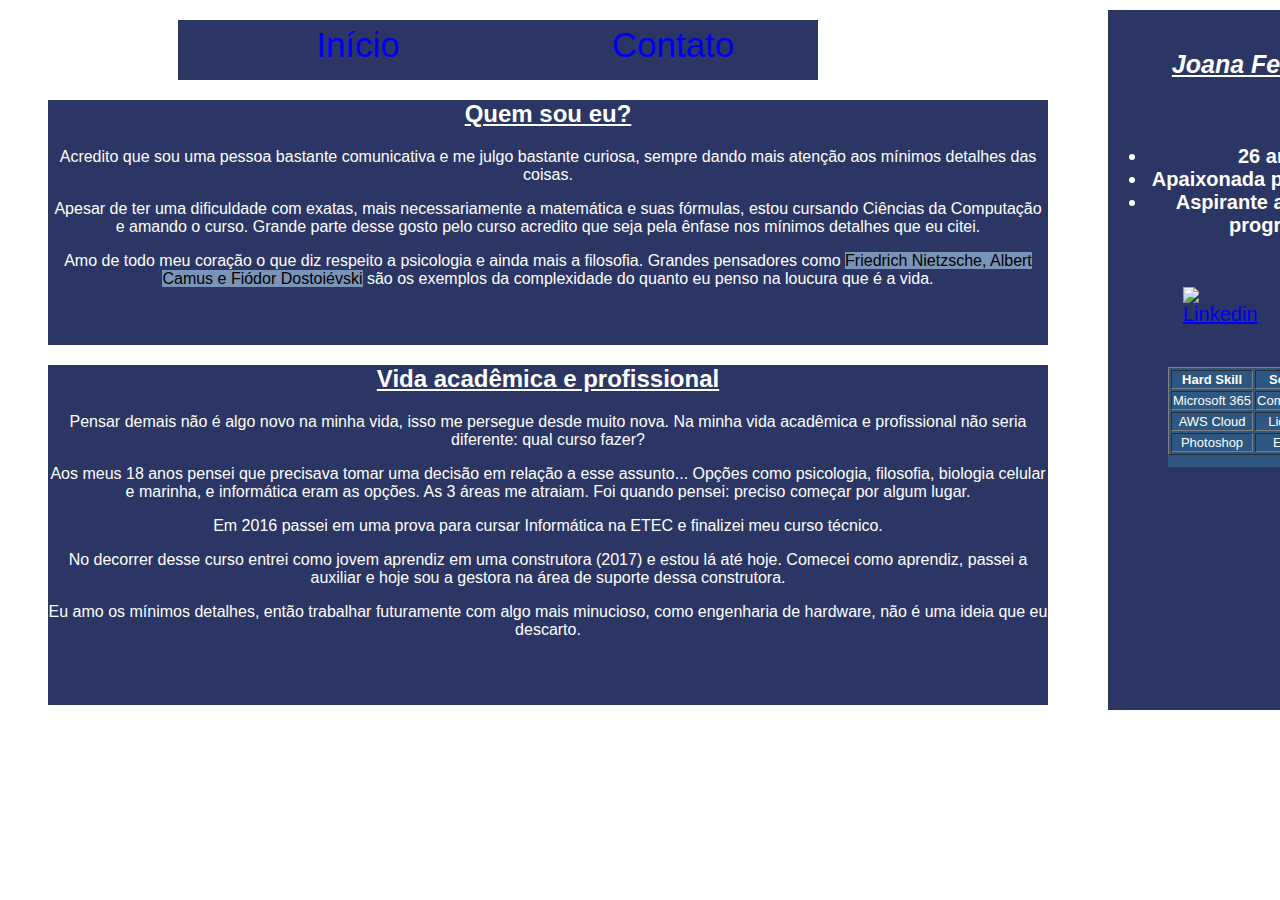
==== meu_portifolio/index.html @ 95664dff "Update index.html" ====
<!DOCTYPE html>
<html lang="pt-br">

<head>
    <meta charset="UTF-8">
    <meta name="viewport" content="width=device-width, initial-scale=1.0">
    <link rel="icon" href="img/icon.jpg" type="image/png">
    <title>Um pouco sobre... Joana!</title>
    <link rel="stylesheet" href="estilos/style.css">
</head>

<body>

    <div class="menu-topo">
        <div class="itens-menu">
            <div id="botao-home">
                <a href="index.html" style="text-decoration: none;">Início</a>
            </div>
            <div id="botao-contato">
                <a href="contato.html" style="text-decoration: none;">Contato</a>
            </div>

        </div>
    </div>
        <div class="menu">
            
            <br><h1 class="tituloh1"><em><ins>Joana Ferreira</ins></em><br></h1>

            <img class="img" src="/img/Joana.jpg" alt="" width="200px" ><br>

                <div id="texto">
                    <ul>
                        <h4>
                        <li>26 anos.</li>
                        <li>Apaixonada pela natureza.</li>
                        <li>Aspirante a garota de programa.</li>
                        </h4>
                    </ul>
                </div><br>

            <div class="linkedin">
                <a href="https://www.linkedin.com/in/joana-ferreira-1a2063171" target="_blank"><img src="/img/linkedin.png" alt="Linkedin" width="50px" height="50px"></a>
            </div>

            <div class="github">
                <a href="https://github.com/xoanaf" target="_blank"><img src="/img/github.png" alt="GitHub" width="50px" height="50px"></a>
            </div>

            <div class="tabela">
            <table border="1">
                <tr>
                    <th>Hard Skill</th>
                    <th>Soft Skill</th>
                </tr>
                <tr>
                    <td>Microsoft 365</td>
                    <td>Comunicação</td>                    
                </tr>
                <tr>
                    <td>AWS Cloud</td>
                    <td>Liderança</td>
                </tr>
                <tr>
                    <td>Photoshop</td>
                    <td>Empatia</td>
                </tr>
            </table>
        </div>
        </div>

        <div class="quemsoueu">
            <h2><ins><strong>Quem sou eu?</strong></ins></h2>
            <p>Acredito que sou uma pessoa bastante comunicativa e me julgo bastante curiosa, sempre dando mais atenção aos mínimos detalhes das coisas.</p>
            <p>Apesar de ter uma dificuldade com exatas, mais necessariamente a matemática e suas fórmulas, estou cursando Ciências da Computação e amando o curso. Grande parte desse gosto pelo curso acredito que seja pela ênfase nos mínimos detalhes que eu citei.</p>
            <p>Amo de todo meu coração o que diz respeito a psicologia e ainda mais a filosofia. Grandes pensadores como <mark style="background-color:#7a94b8">Friedrich Nietzsche, Albert Camus e Fiódor Dostoiévski</mark> são os exemplos da complexidade do quanto eu penso na loucura que é a vida. </p>            
        </div>

        <div class="vidaacademicaeprofissional">
            <h2><ins><strong>Vida acadêmica e profissional</strong></ins></h2>
            <p>Pensar demais não é algo novo na minha vida, isso me persegue desde muito nova. Na minha vida acadêmica e profissional não seria diferente: qual curso fazer?</p>
            <p>Aos meus 18 anos pensei que precisava tomar uma decisão em relação a esse assunto... Opções como psicologia, filosofia, biologia celular e marinha, e informática eram as opções. As 3 áreas me atraiam. Foi quando pensei: preciso começar por algum lugar.</p>
            <p>Em 2016 passei em uma prova para cursar Informática na ETEC e finalizei meu curso técnico.</p>
            <p>No decorrer desse curso entrei como jovem aprendiz em uma construtora (2017) e estou lá até hoje. Comecei como aprendiz, passei a auxiliar e hoje sou a gestora na área de suporte dessa construtora.</p>
            <p>Eu amo os mínimos detalhes, então trabalhar futuramente com algo mais minucioso, como engenharia de hardware, não é uma ideia que eu descarto.</p>
        </div>
</body>
</html>
---- meu_portifolio/estilos/style.css ----
#nav-a
{
    text-decoration: none;
    color: black;
}

a:visited {  		
    color: rgb(255, 255, 255);  	
    text-decoration: none;
 }  	  	

.menu-topo
{
    background-color: rgba(24, 36, 86, 0.916);
    width: 50%;
    height: 60px;
    position: absolute;
    margin-left: 170px;
    margin-top: 10px;
    align-items: center;
    font-family: Verdana, Geneva, Tahoma, sans-serif;
    text-align: center;
    color: white;
}

#botao-home
{
    width: 350px;
    height: 40px;
    padding: 5px;
    font-size: 35px;
    text-decoration: none;
}

#botao-contato
{
    width: 350px;
    height: 40px;
    padding: 20px;
    font-size: 35px;
    text-decoration: none;
    margin-left: 300px;
    margin-top: -65px;
}

.itens-menu
{
    color: rgb(234, 227, 227);
    font-size: 50px;
    font-family: Verdana, Geneva, Tahoma, sans-serif;
    align-items: center;
    text-align: center;
    text-decoration: none;
}

.menu
{
    background-color: rgba(24, 36, 86, 0.916);
    width: 300px;
    height: 700px;
    align-items: center;
    margin-left: 1100px;
    margin-top: 10px;
    font-size: 20px;
    font-family: Verdana, Geneva, Tahoma, sans-serif;
    text-align: center;
    color: white;
}

#texto
{
    font-size: 20px;
}

.quemsoueu
{
    background-color: rgba(24, 36, 86, 0.916);
    width: 1000px;
    height: 245px;
    margin-top: -630px;
    margin-left: 40px;
    color: white;
    text-align: center;
    font-family: 'Segoe UI', Tahoma, Geneva, Verdana, sans-serif;
    margin-bottom: 60px;
}

.vidaacademicaeprofissional
{
    background-color: rgba(24, 36, 86, 0.916);
    width: 1000px;
    height: 340px;
    margin-top: -40px;
    margin-left: 40px;
    color: white;
    text-align: center;
    font-family: 'Segoe UI', Tahoma, Geneva, Verdana, sans-serif;
}

.links
{
    text-align: center;
    background-color: rgb(157, 186, 213);
    margin-left: 630px;
    font-size: 15px;
}

.linkedin
{
    width:50px;
    height: 50px;
    margin-left: 75px;
}

.github
{
    width: 50px;
    height: 50px;
    margin-left: 180px;
    margin-top: -50px;
}

.tituloh1
{
    font-size: 25px;
}

.img
{
    border-radius: 50%;
}

.a
{
    text-decoration: none;
}



fieldset
{
  width: 741px;
  height: 500px;
  margin-left: 170px;
  background-color: rgba(202, 202, 206, 0.84);
  color: rgb(0, 0, 0);
  align-items: center;
  margin-top: -600px;
}

#form
{
    background-color: black;
}
.tabela
{
    background-color: rgb(46, 88, 129);
    margin-top: 30px;
    margin-left: 60px;
    font-size: 13px;
    width: 180px;
    height: 100px;
}
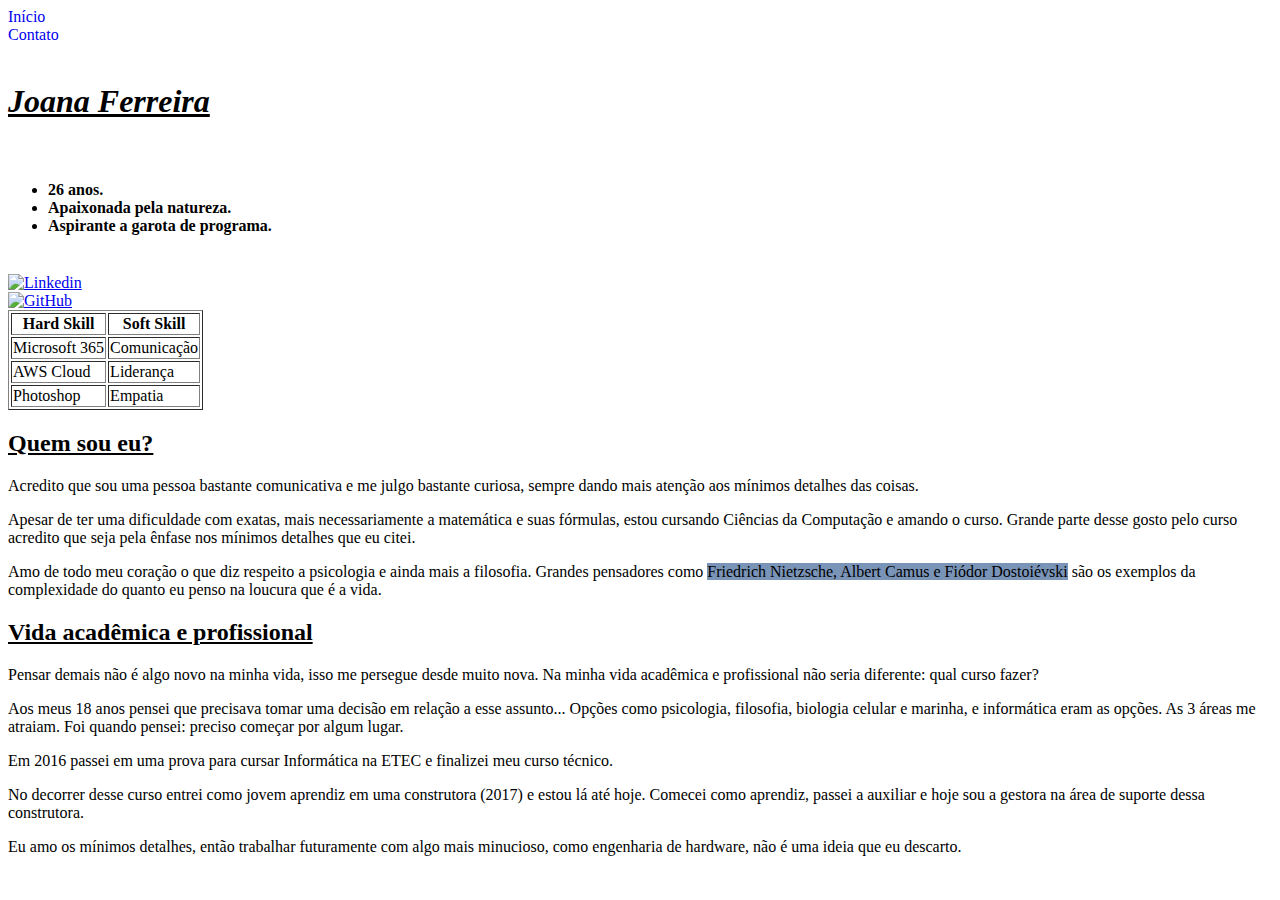
==== commit 413d75bc: "Update index.html" ====
--- a/meu_portifolio/index.html
+++ b/meu_portifolio/index.html
@@ -6,7 +6,7 @@
     <meta name="viewport" content="width=device-width, initial-scale=1.0">
     <link rel="icon" href="img/icon.jpg" type="image/png">
     <title>Um pouco sobre... Joana!</title>
-    <link rel="stylesheet" href="estilos/style.css">
+    <link rel="stylesheet" href="/estilos/style.css">
 </head>
 
 <body>
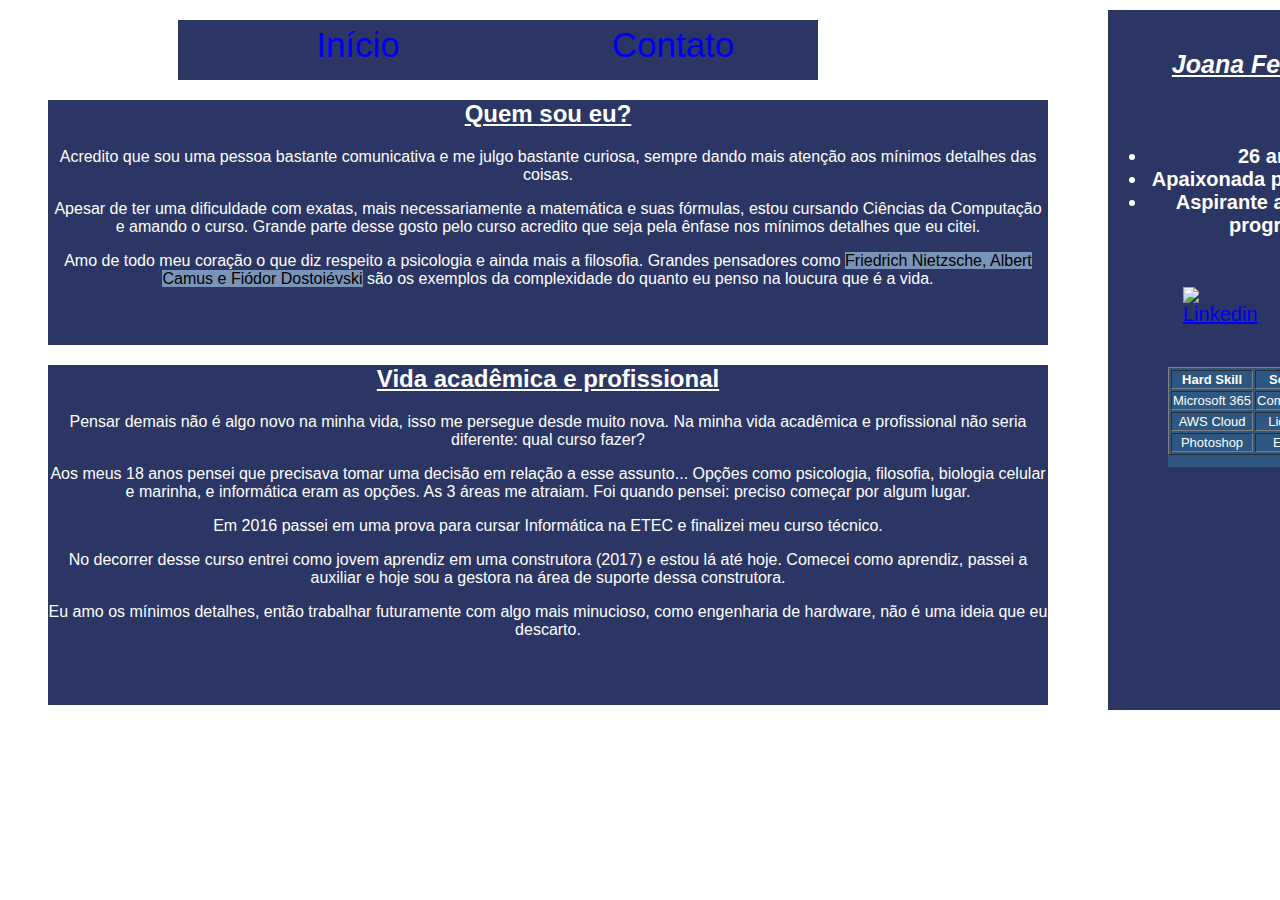
==== commit 3bcd6634: "Update index.html" ====
--- a/meu_portifolio/index.html
+++ b/meu_portifolio/index.html
@@ -6,7 +6,7 @@
     <meta name="viewport" content="width=device-width, initial-scale=1.0">
     <link rel="icon" href="img/icon.jpg" type="image/png">
     <title>Um pouco sobre... Joana!</title>
-    <link rel="stylesheet" href="/estilos/style.css">
+    <link rel="stylesheet" href="style.css">
 </head>
 
 <body>
--- a/meu_portifolio/style.css
+++ b/meu_portifolio/style.css
@@ -0,0 +1,163 @@
+#nav-a
+{
+    text-decoration: none;
+    color: black;
+}
+
+a:visited {  		
+    color: rgb(255, 255, 255);  	
+    text-decoration: none;
+ }  	  	
+
+.menu-topo
+{
+    background-color: rgba(24, 36, 86, 0.916);
+    width: 50%;
+    height: 60px;
+    position: absolute;
+    margin-left: 170px;
+    margin-top: 10px;
+    align-items: center;
+    font-family: Verdana, Geneva, Tahoma, sans-serif;
+    text-align: center;
+    color: white;
+}
+
+#botao-home
+{
+    width: 350px;
+    height: 40px;
+    padding: 5px;
+    font-size: 35px;
+    text-decoration: none;
+}
+
+#botao-contato
+{
+    width: 350px;
+    height: 40px;
+    padding: 20px;
+    font-size: 35px;
+    text-decoration: none;
+    margin-left: 300px;
+    margin-top: -65px;
+}
+
+.itens-menu
+{
+    color: rgb(234, 227, 227);
+    font-size: 50px;
+    font-family: Verdana, Geneva, Tahoma, sans-serif;
+    align-items: center;
+    text-align: center;
+    text-decoration: none;
+}
+
+.menu
+{
+    background-color: rgba(24, 36, 86, 0.916);
+    width: 300px;
+    height: 700px;
+    align-items: center;
+    margin-left: 1100px;
+    margin-top: 10px;
+    font-size: 20px;
+    font-family: Verdana, Geneva, Tahoma, sans-serif;
+    text-align: center;
+    color: white;
+}
+
+#texto
+{
+    font-size: 20px;
+}
+
+.quemsoueu
+{
+    background-color: rgba(24, 36, 86, 0.916);
+    width: 1000px;
+    height: 245px;
+    margin-top: -630px;
+    margin-left: 40px;
+    color: white;
+    text-align: center;
+    font-family: 'Segoe UI', Tahoma, Geneva, Verdana, sans-serif;
+    margin-bottom: 60px;
+}
+
+.vidaacademicaeprofissional
+{
+    background-color: rgba(24, 36, 86, 0.916);
+    width: 1000px;
+    height: 340px;
+    margin-top: -40px;
+    margin-left: 40px;
+    color: white;
+    text-align: center;
+    font-family: 'Segoe UI', Tahoma, Geneva, Verdana, sans-serif;
+}
+
+.links
+{
+    text-align: center;
+    background-color: rgb(157, 186, 213);
+    margin-left: 630px;
+    font-size: 15px;
+}
+
+.linkedin
+{
+    width:50px;
+    height: 50px;
+    margin-left: 75px;
+}
+
+.github
+{
+    width: 50px;
+    height: 50px;
+    margin-left: 180px;
+    margin-top: -50px;
+}
+
+.tituloh1
+{
+    font-size: 25px;
+}
+
+.img
+{
+    border-radius: 50%;
+}
+
+.a
+{
+    text-decoration: none;
+}
+
+
+
+fieldset
+{
+  width: 741px;
+  height: 500px;
+  margin-left: 170px;
+  background-color: rgba(202, 202, 206, 0.84);
+  color: rgb(0, 0, 0);
+  align-items: center;
+  margin-top: -600px;
+}
+
+#form
+{
+    background-color: black;
+}
+.tabela
+{
+    background-color: rgb(46, 88, 129);
+    margin-top: 30px;
+    margin-left: 60px;
+    font-size: 13px;
+    width: 180px;
+    height: 100px;
+}
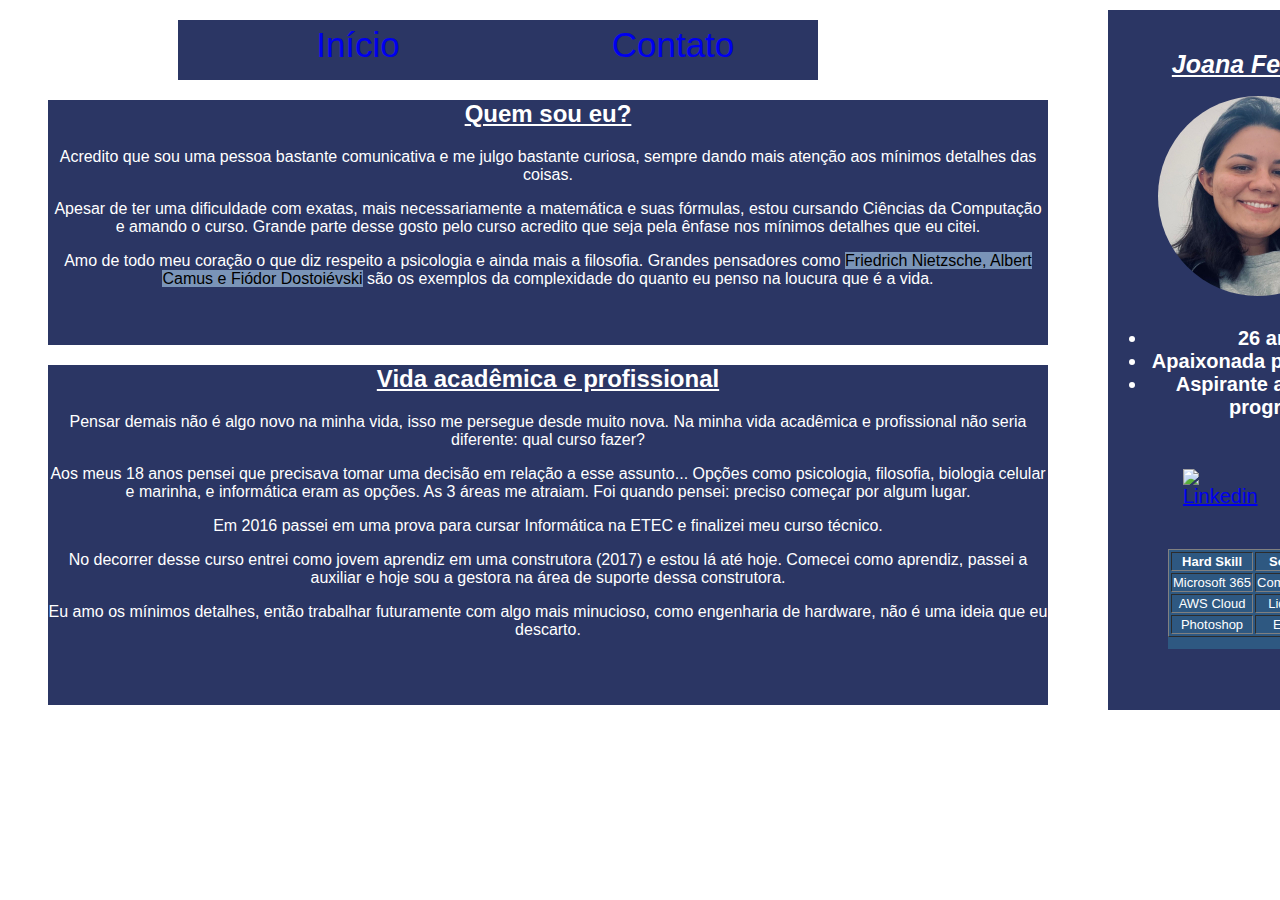
==== commit d137a97e: "Update index.html" ====
--- a/meu_portifolio/index.html
+++ b/meu_portifolio/index.html
@@ -26,7 +26,7 @@
             
             <br><h1 class="tituloh1"><em><ins>Joana Ferreira</ins></em><br></h1>
 
-            <img class="img" src="/img/Joana.jpg" alt="" width="200px" ><br>
+            <img class="img" src="../meu_portifolio/img/Joana.jpg" alt="" width="200px" ><br>
 
                 <div id="texto">
                     <ul>
@@ -39,7 +39,7 @@
                 </div><br>
 
             <div class="linkedin">
-                <a href="https://www.linkedin.com/in/joana-ferreira-1a2063171" target="_blank"><img src="/img/linkedin.png" alt="Linkedin" width="50px" height="50px"></a>
+                <a href="https://www.linkedin.com/in/joana-ferreira-1a2063171" target="_blank"><img src="meu_portifolio/img/linkedin.png" alt="Linkedin" width="50px" height="50px"></a>
             </div>
 
             <div class="github">
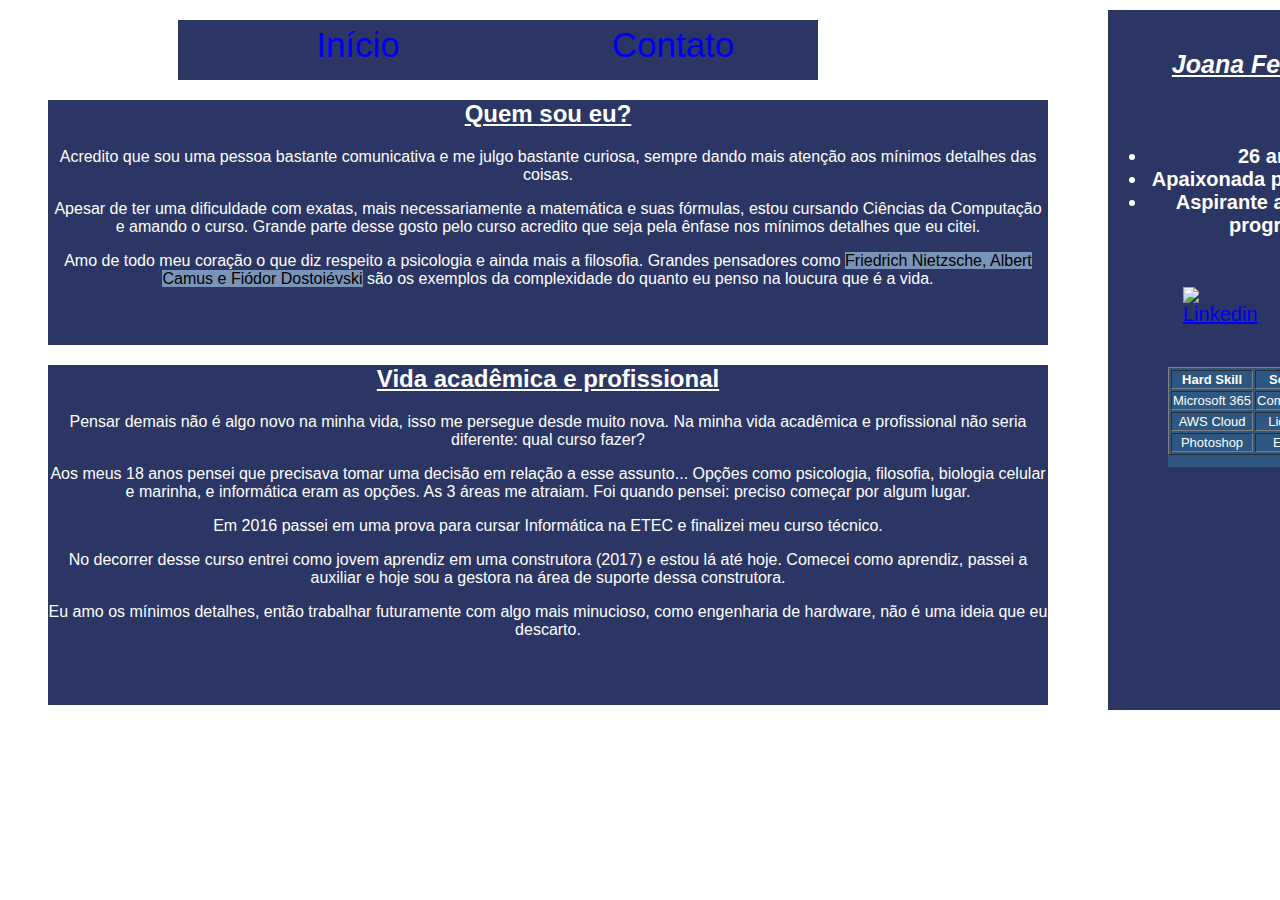
==== commit 86660f9b: "Update index.html" ====
--- a/meu_portifolio/index.html
+++ b/meu_portifolio/index.html
@@ -26,7 +26,7 @@
             
             <br><h1 class="tituloh1"><em><ins>Joana Ferreira</ins></em><br></h1>
 
-            <img class="img" src="../meu_portifolio/img/Joana.jpg" alt="" width="200px" ><br>
+            <img class="img" src="../img/Joana.jpg" alt="" width="200px" ><br>
 
                 <div id="texto">
                     <ul>
@@ -39,11 +39,11 @@
                 </div><br>
 
             <div class="linkedin">
-                <a href="https://www.linkedin.com/in/joana-ferreira-1a2063171" target="_blank"><img src="meu_portifolio/img/linkedin.png" alt="Linkedin" width="50px" height="50px"></a>
+                <a href="https://www.linkedin.com/in/joana-ferreira-1a2063171" target="_blank"><img src="../img/linkedin.png" alt="Linkedin" width="50px" height="50px"></a>
             </div>
 
             <div class="github">
-                <a href="https://github.com/xoanaf" target="_blank"><img src="/img/github.png" alt="GitHub" width="50px" height="50px"></a>
+                <a href="https://github.com/xoanaf" target="_blank"><img src="../img/github.png" alt="GitHub" width="50px" height="50px"></a>
             </div>
 
             <div class="tabela">
